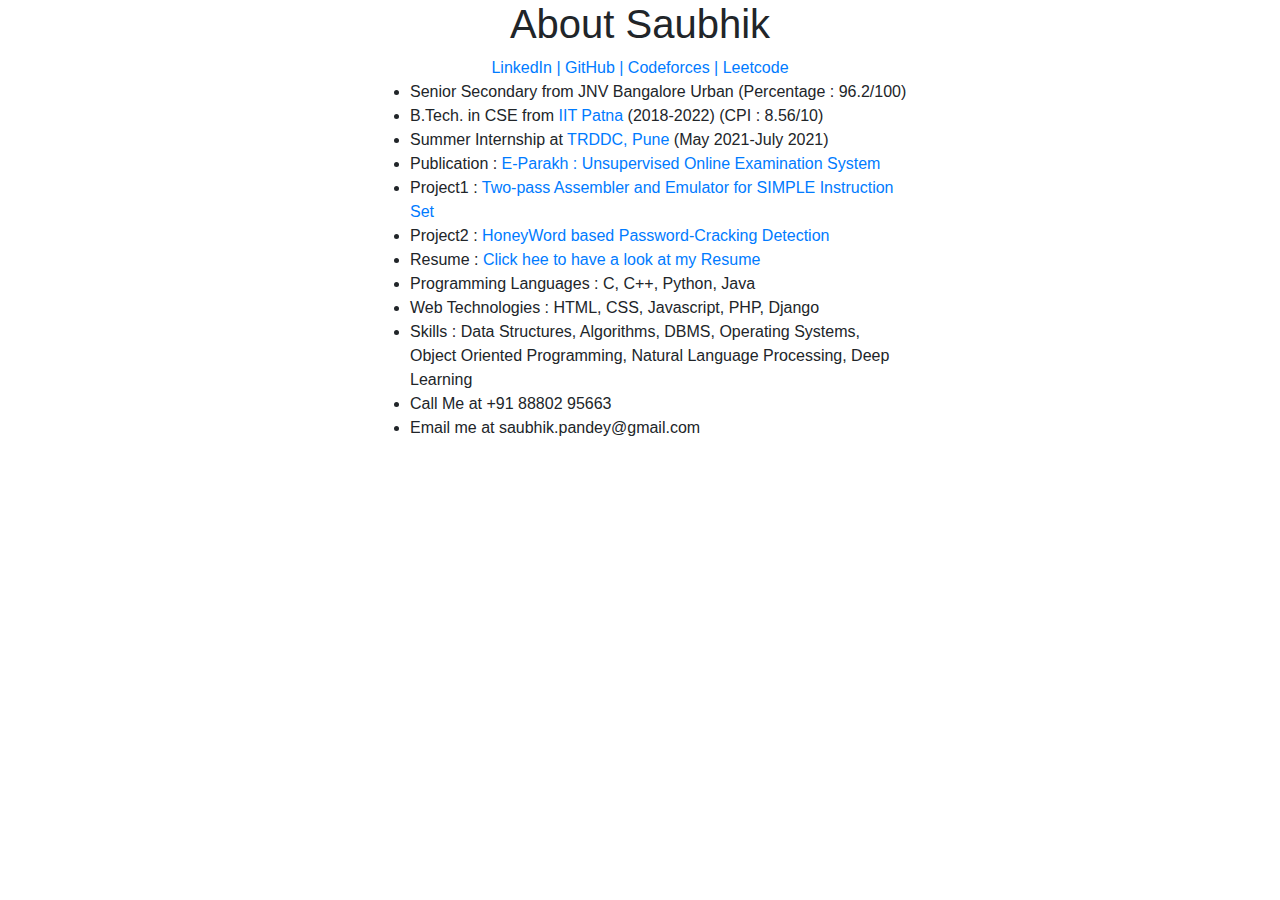
==== index.html @ a03d37cf "Change #1" ====
<!doctype html>
<html lang="en">
  <head>
    <title>About Me</title>
    <!-- Required meta tags -->
    <meta charset="utf-8">
    <meta name="viewport" content="width=device-width, initial-scale=1, shrink-to-fit=no">
    
    <!-- Bootstrap CSS -->
    <link rel="stylesheet" href="https://stackpath.bootstrapcdn.com/bootstrap/4.3.1/css/bootstrap.min.css" integrity="sha384-ggOyR0iXCbMQv3Xipma34MD+dH/1fQ784/j6cY/iJTQUOhcWr7x9JvoRxT2MZw1T" crossorigin="anonymous">
    <link rel="stylesheet" href='style.css'>
  </head>
  <body>
      
    <div class="container">
        <div class="row justify-content-center">
            <div class="column-12">
                <h1>About Saubhik</h1>
            </div>
        </div>
        <div class="row justify-content-center">
            <div class="column-12">
                <div class="links">
                    <a href="https://www.linkedin.com/in/saubhik-kumar-63056816a/" target="_blank">LinkedIn | </a>
                    <a href="https://github.com/iamskp11/" target="_blank">GitHub | </a>
                    <a href="https://codeforces.com/profile/iamskp11" target="_blank"> Codeforces |</a>
                    <a href="https://leetcode.com/iamskp/" target="_blank">Leetcode</a>
                </div>
            </div>
        </div>
        <div class="row justify-content-center">
            <div class="col-6 temp">
                <ul class="info">
                    <li>Senior Secondary from JNV Bangalore Urban</a> (Percentage : 96.2/100)</li>
                    <li>B.Tech. in CSE from 
                        <a href="https://www.iitp.ac.in/index.php/en-us/departments/engineering-technology/computer-science-and-engineering" target="_blank">IIT Patna</a> (2018-2022) (CPI : 8.56/10)</li>
                    <li>Summer Internship at <a href="https://en.wikipedia.org/wiki/Tata_Research_Development_and_Design_Centre" target="_blank">TRDDC, Pune</a> (May 2021-July 2021)</li>
                    <li>Publication : <a href="https://ieeexplore.ieee.org/document/9293792" target="_blank">E-Parakh : Unsupervised Online Examination System</a></li>
                    <li>Project1 : <a href="https://github.com/iamskp11/Assembler-in-cpp" target="_blank">Two-pass Assembler and Emulator for SIMPLE Instruction Set</a></li>
                    <li>Project2 : <a href="https://github.com/iamskp11/HoneyWord-Based-Password-Cracking-Detection" target="_blank">HoneyWord based Password-Cracking Detection</a></li>
                    <li>Resume : <a href="https://drive.google.com/file/d/1b38Y7xK1AWS7zBjEqPyiI1SouENmDGaR/view?usp=sharing" target="_blank">Click hee to have a look at my Resume</a></li>
                    <li>Programming Languages : C, C++, Python, Java</li>
                    <li>Web Technologies : HTML, CSS, Javascript, PHP, Django</li>
                    <li>Skills : Data Structures, Algorithms, DBMS, Operating Systems, Object Oriented Programming, Natural Language Processing, Deep Learning</li>
                    <li>Call Me at +91 88802 95663</li>
                    <li>Email me at saubhik.pandey@gmail.com</li>
                </ul>
            </div>
    
        </div>
    </div>
  </body>
</html>
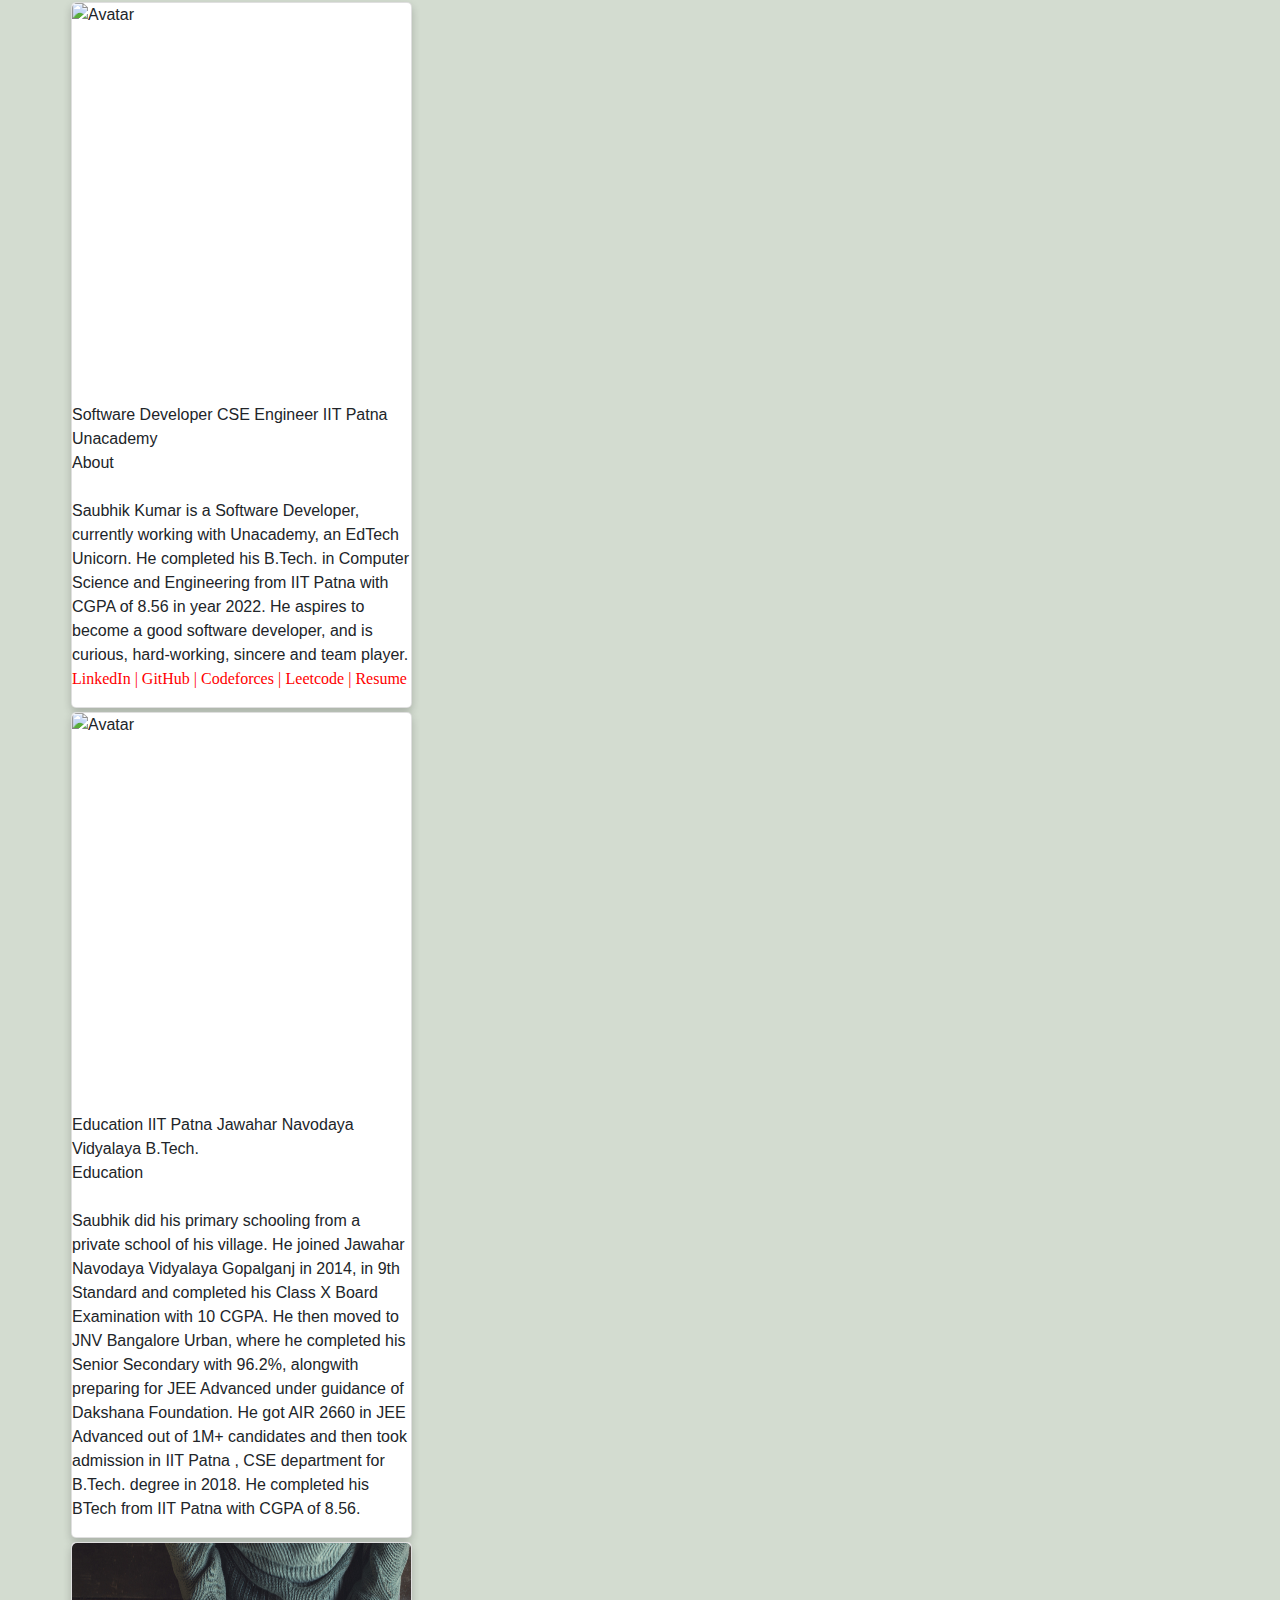
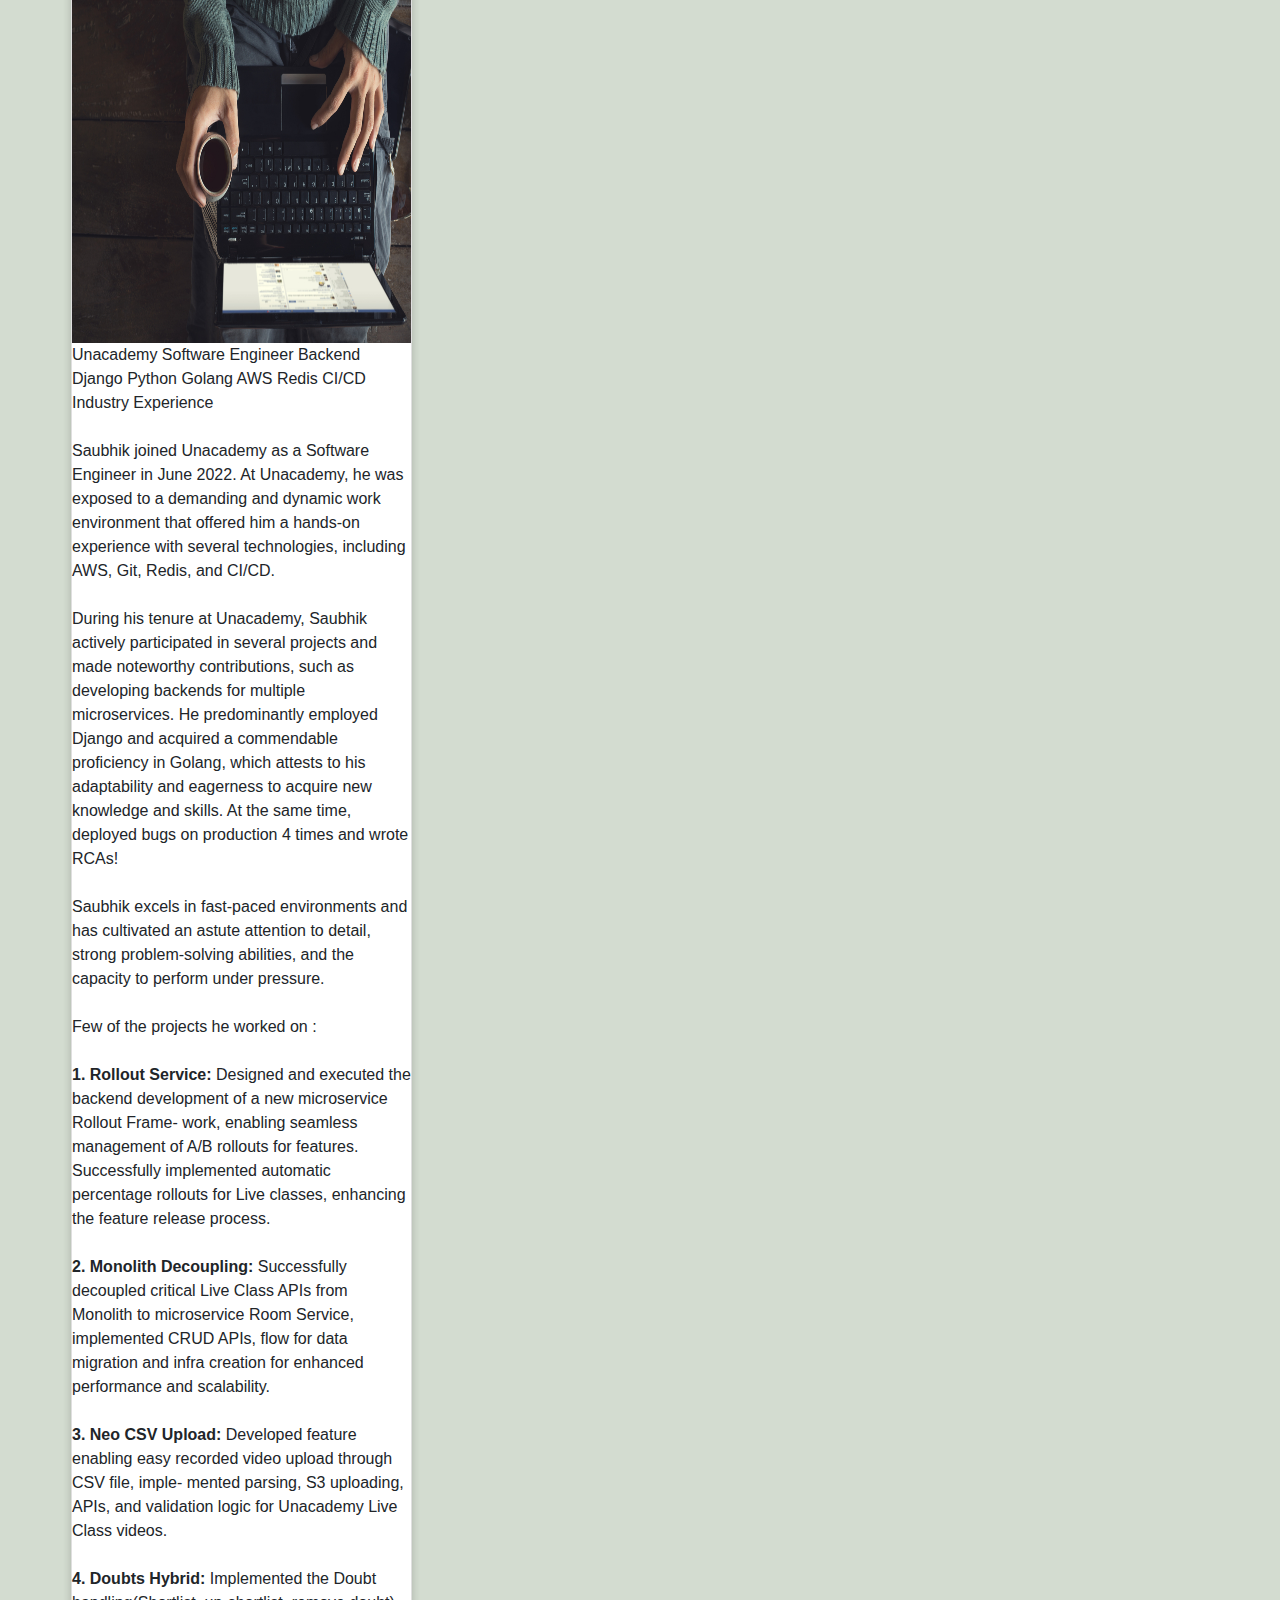
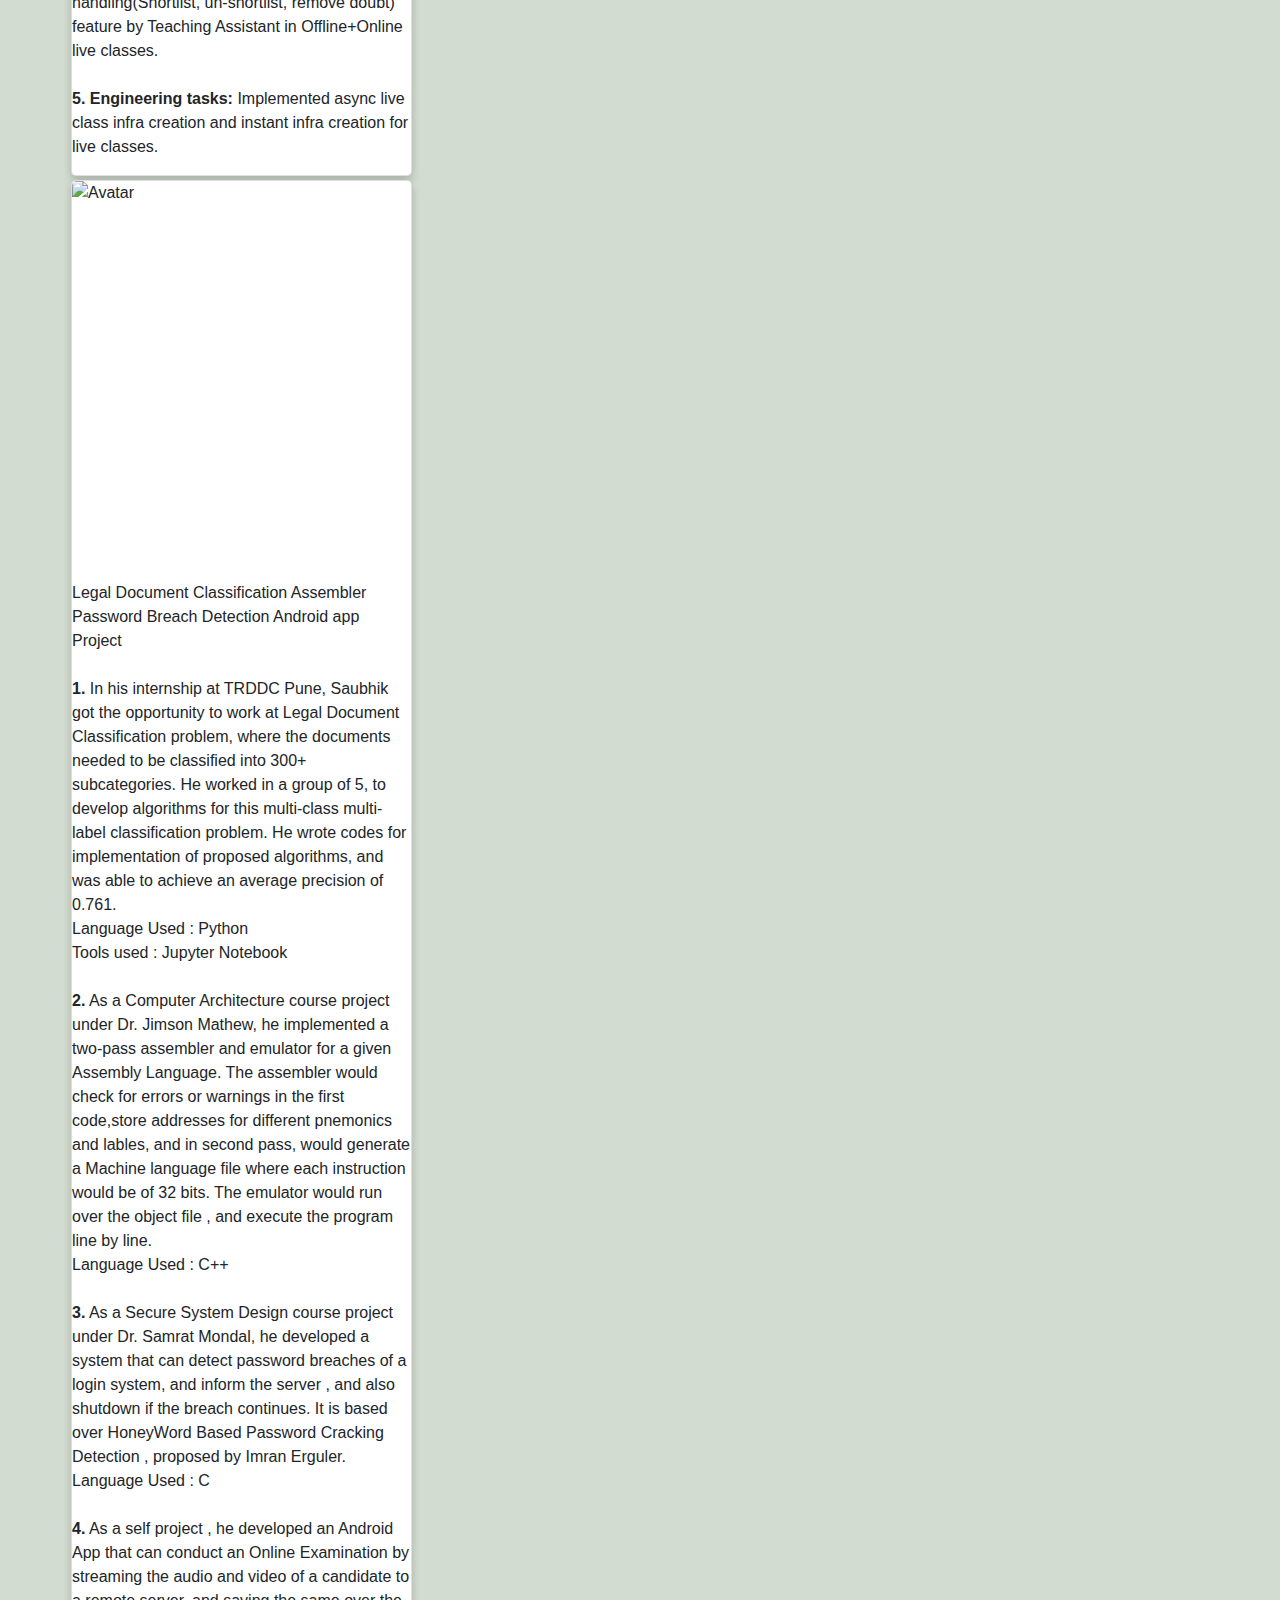
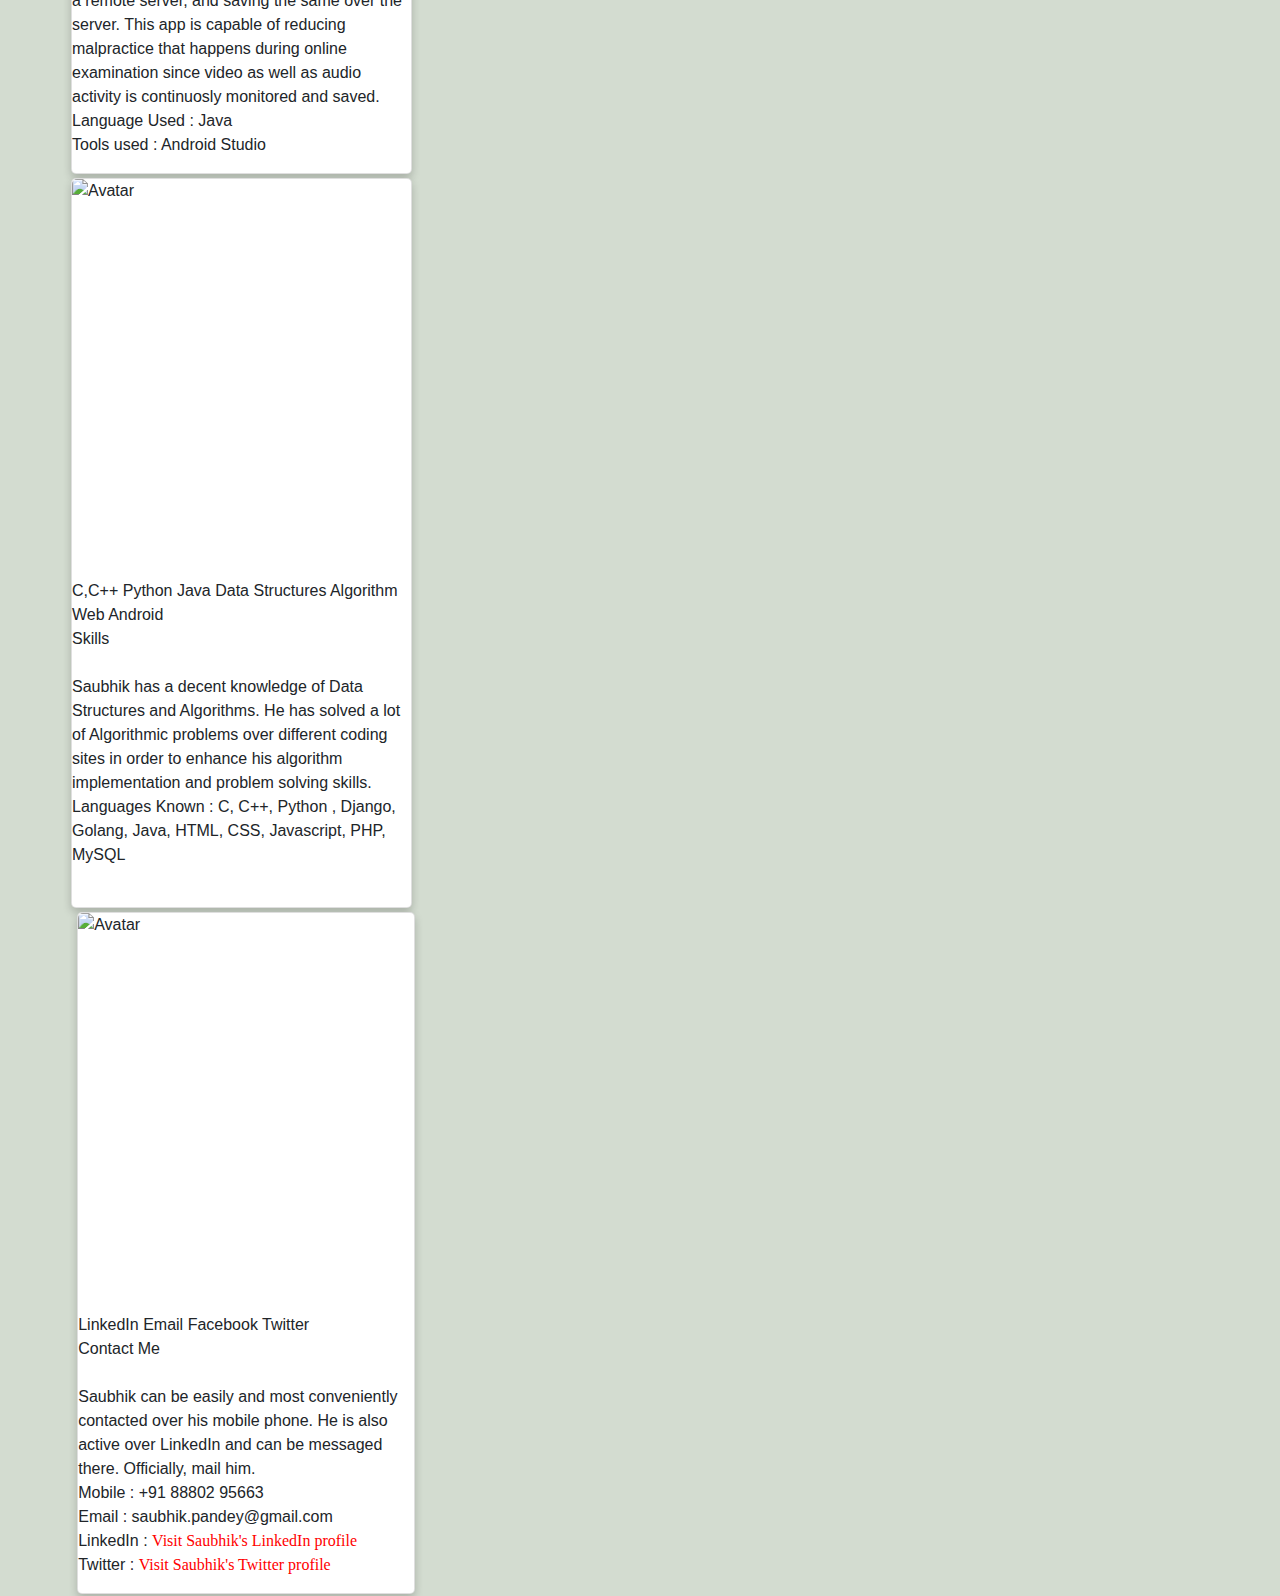
==== commit 42f4cf0e: "Add work experience" ====
--- a/index.html
+++ b/index.html
@@ -1,17 +1,23 @@
 <!doctype html>
 <html lang="en">
-  <head>
-    <title>About Me</title>
+
+<head>
+    <title>Saubhik Kumar | Software Developer</title>
+    <link type="image/png" sizes="32x32" rel="icon" href="res/icons8-s-symbol-32.png">
     <!-- Required meta tags -->
     <meta charset="utf-8">
     <meta name="viewport" content="width=device-width, initial-scale=1, shrink-to-fit=no">
-    
+
     <!-- Bootstrap CSS -->
-    <link rel="stylesheet" href="https://stackpath.bootstrapcdn.com/bootstrap/4.3.1/css/bootstrap.min.css" integrity="sha384-ggOyR0iXCbMQv3Xipma34MD+dH/1fQ784/j6cY/iJTQUOhcWr7x9JvoRxT2MZw1T" crossorigin="anonymous">
+    <link rel="stylesheet" href="https://stackpath.bootstrapcdn.com/bootstrap/4.3.1/css/bootstrap.min.css"
+        integrity="sha384-ggOyR0iXCbMQv3Xipma34MD+dH/1fQ784/j6cY/iJTQUOhcWr7x9JvoRxT2MZw1T" crossorigin="anonymous">
+        <link href='https://fonts.googleapis.com/css?family=Andika New Basic' rel='stylesheet'>
+        <link href='https://fonts.googleapis.com/css?family=Eater' rel='stylesheet'>
     <link rel="stylesheet" href='style.css'>
-  </head>
-  <body>
-      
+</head>
+
+<body>
+<!--
     <div class="container">
         <div class="row justify-content-center">
             <div class="column-12">
@@ -31,23 +37,302 @@
         <div class="row justify-content-center">
             <div class="col-6 temp">
                 <ul class="info">
+                    <li>B.Tech. in CSE from
+                        <a href="https://www.iitp.ac.in/index.php/en-us/departments/engineering-technology/computer-science-and-engineering"
+                            target="_blank">IIT Patna</a> (2018-2022) (CPI : 8.56/10)
+                    </li>
                     <li>Senior Secondary from JNV Bangalore Urban</a> (Percentage : 96.2/100)</li>
-                    <li>B.Tech. in CSE from 
-                        <a href="https://www.iitp.ac.in/index.php/en-us/departments/engineering-technology/computer-science-and-engineering" target="_blank">IIT Patna</a> (2018-2022) (CPI : 8.56/10)</li>
-                    <li>Summer Internship at <a href="https://en.wikipedia.org/wiki/Tata_Research_Development_and_Design_Centre" target="_blank">TRDDC, Pune</a> (May 2021-July 2021)</li>
-                    <li>Publication : <a href="https://ieeexplore.ieee.org/document/9293792" target="_blank">E-Parakh : Unsupervised Online Examination System</a></li>
-                    <li>Project1 : <a href="https://github.com/iamskp11/Assembler-in-cpp" target="_blank">Two-pass Assembler and Emulator for SIMPLE Instruction Set</a></li>
-                    <li>Project2 : <a href="https://github.com/iamskp11/HoneyWord-Based-Password-Cracking-Detection" target="_blank">HoneyWord based Password-Cracking Detection</a></li>
-                    <li>Resume : <a href="https://drive.google.com/file/d/1b38Y7xK1AWS7zBjEqPyiI1SouENmDGaR/view?usp=sharing" target="_blank">Click hee to have a look at my Resume</a></li>
+
+                    <li>Summer Internship at <a
+                            href="https://en.wikipedia.org/wiki/Tata_Research_Development_and_Design_Centre"
+                            target="_blank">TRDDC, Pune</a> (May 2021-July 2021)</li>
+                    <li>Publication : <a href="https://ieeexplore.ieee.org/document/9293792" target="_blank">E-Parakh :
+                            Unsupervised Online Examination System</a></li>
+                    <li>Project1 : <a href="https://github.com/iamskp11/Assembler-in-cpp" target="_blank">Two-pass
+                            Assembler and Emulator for SIMPLE Instruction Set</a></li>
+                    <li>Project2 : <a href="https://github.com/iamskp11/HoneyWord-Based-Password-Cracking-Detection"
+                            target="_blank">HoneyWord based Password-Cracking Detection</a></li>
+                    <li>Resume : <a
+                            href="https://drive.google.com/file/d/1b38Y7xK1AWS7zBjEqPyiI1SouENmDGaR/view?usp=sharing"
+                            target="_blank">Click here to have a look at my Resume</a></li>
                     <li>Programming Languages : C, C++, Python, Java</li>
                     <li>Web Technologies : HTML, CSS, Javascript, PHP, Django</li>
-                    <li>Skills : Data Structures, Algorithms, DBMS, Operating Systems, Object Oriented Programming, Natural Language Processing, Deep Learning</li>
+                    <li>Skills : Data Structures, Algorithms, DBMS, Operating Systems, Object Oriented Programming,
+                        Natural Language Processing, Deep Learning</li>
                     <li>Call Me at +91 88802 95663</li>
                     <li>Email me at saubhik.pandey@gmail.com</li>
                 </ul>
             </div>
-    
-        </div>
-    </div>
-  </body>
+
+        </div>
+    </div>
+
+-->
+
+    <!-- A div with container id to hold the card -->
+    <div class="container">
+        <div class="row justify-content-center">
+            <div class="column-12">
+                <!-- A div with card class for the card  -->
+                <div class="card">
+                    <img src="res/PassportPic1.jpeg" alt="Avatar" id="img_inside_card">
+
+                    <!-- A div with card__details class to hold the details in the card  -->
+                    <div class="card__details">
+
+                        <!-- Span with tag class for the tag -->
+                        <span class="tag">Software Developer</span>
+
+                        <span class="tag">CSE Engineer</span>
+
+                        <span class="tag">IIT Patna</span>
+                        <span class="tag">Unacademy</span>
+                        <!-- A div with name class for the name of the card -->
+                        <div class="name">About</div>
+
+                        <p id="inside_card">
+                            <br>
+                            Saubhik Kumar is a Software Developer, currently working with Unacademy, an
+                            EdTech Unicorn. He completed his B.Tech. in Computer Science and Engineering from IIT Patna
+                            with CGPA of 8.56 in year 2022. He aspires to become a good software developer, and is
+                            curious, hard-working, sincere and team player.
+                            <br>
+                            <a href="https://www.linkedin.com/in/saubhik-kumar-63056816a/" target="_blank">LinkedIn | </a>
+                            <a href="https://github.com/iamskp11/" target="_blank">GitHub | </a>
+                            <a href="https://codeforces.com/profile/iamskp11" target="_blank"> Codeforces |</a>
+                            <a href="https://leetcode.com/iamskp/" target="_blank">Leetcode | </a>
+                            <a href="https://drive.google.com/file/d/1hC5Pmj5P98H8f1OesCEcNPIz8Ialj2L6/view?usp=sharing"
+                            target="_blank">Resume</a>
+                        </p>
+
+                    </div>
+                </div>
+            </div>
+
+        </div>
+    </div>
+
+    <!-- A div with container id to hold the card -->
+    <div class="container">
+        <div class="row justify-content-center">
+            <div class="column-12">
+                <!-- A div with card class for the card  -->
+                <div class="card">
+                    <img src="res/featured-importance-education.png" alt="Avatar" id="img_inside_card">
+
+                    <!-- A div with card__details class to hold the details in the card  -->
+                    <div class="card__details">
+
+                        <!-- Span with tag class for the tag -->
+                        <span class="tag">Education</span>
+
+                        <span class="tag">IIT Patna</span>
+
+                        <span class="tag">Jawahar Navodaya Vidyalaya</span>
+                        <span class="tag">B.Tech.</span>
+                        <!-- A div with name class for the name of the card -->
+                        <div class="name">Education</div>
+
+                        <p id="inside_card">
+                            <br>
+                            Saubhik did his primary schooling from a private school of his village. He joined Jawahar Navodaya Vidyalaya Gopalganj in 2014, in 9th Standard and completed his Class X Board Examination with 10 CGPA. He then moved to JNV Bangalore Urban, where he completed his Senior Secondary with 96.2%, alongwith preparing for JEE Advanced under guidance of Dakshana Foundation. He got AIR 2660 in JEE Advanced out of 1M+ candidates and then took admission in IIT Patna , CSE department for B.Tech. degree in 2018. He completed his BTech from IIT Patna with CGPA of 8.56.
+                        </p>
+
+                    </div>
+                </div>
+            </div>
+
+        </div>
+    </div>
+
+    <!-- A div with container id to hold the card -->
+    <div class="container">
+        <div class="row justify-content-center">
+            <div class="column-12">
+                <!-- A div with card class for the card  -->
+                <div class="card">
+                    <img src="res/work_exp.png" alt="Avatar" id="img_inside_card">
+
+                    <!-- A div with card__details class to hold the details in the card  -->
+                    <div class="card__details">
+
+                        <!-- Span with tag class for the tag -->
+                        <span class="tag">Unacademy</span>
+
+                        <span class="tag">Software Engineer</span>
+
+                        <span class="tag">Backend</span>
+                        <span class="tag">Django</span>
+                        <span class="tag">Python</span>
+                        <span class="tag">Golang</span>
+                        <span class="tag">AWS</span>
+                        <span class="tag">Redis</span>
+                        <span class="tag">CI/CD</span>
+
+                        <!-- A div with name class for the name of the card -->
+                        <div class="name">Industry Experience</div>
+
+                        <p id="inside_card">
+                            <br> Saubhik joined Unacademy as a Software Engineer in June 2022. At Unacademy, he was exposed to a demanding and dynamic work environment that offered him a hands-on experience with several technologies, including AWS, Git, Redis, and CI/CD.
+
+                            <br><br>During his tenure at Unacademy, Saubhik actively participated in several projects and made noteworthy contributions, such as developing backends for multiple microservices. He predominantly employed Django and acquired a commendable proficiency in Golang, which attests to his adaptability and eagerness to acquire new knowledge and skills. At the same time, deployed bugs on production 4 times and wrote RCAs!
+                            
+                            <br><br>Saubhik excels in fast-paced environments and has cultivated an astute attention to detail, strong problem-solving abilities, and the capacity to perform under pressure.
+
+                            <br> <br>Few of the projects he worked on :
+                            <br><br>
+                            <b>1. Rollout Service:</b> Designed and executed the backend development of a new microservice Rollout Frame-
+                            work, enabling seamless management of A/B rollouts for features. Successfully implemented automatic
+                            percentage rollouts for Live classes, enhancing the feature release process.
+                            <br><br><b>2. Monolith Decoupling:</b> Successfully decoupled critical Live Class APIs from Monolith to microservice
+                            Room Service, implemented CRUD APIs, flow for data migration and infra creation for enhanced
+                            performance and scalability.
+
+                            <br><br><b>3. Neo CSV Upload:</b> Developed feature enabling easy recorded video upload through CSV file, imple-
+                            mented parsing, S3 uploading, APIs, and validation logic for Unacademy Live Class videos.
+
+                            <br><br><b>4. Doubts Hybrid:</b> Implemented the Doubt handling(Shortlist, un-shortlist, remove doubt) feature by
+                            Teaching Assistant in Offline+Online live classes. 
+                            <br><br><b>5. Engineering tasks:</b> Implemented async live class infra creation and instant infra creation for live classes.
+                        </p>
+
+                    </div>
+                </div>
+            </div>
+
+        </div>
+    </div>
+
+    <!-- A div with container id to hold the card -->
+    <div class="container">
+        <div class="row justify-content-center">
+            <div class="column-12">
+                <!-- A div with card class for the card  -->
+                <div class="card">
+                    <img src="res/project_img.jpg" alt="Avatar" id="img_inside_card">
+
+                    <!-- A div with card__details class to hold the details in the card  -->
+                    <div class="card__details">
+
+                        <!-- Span with tag class for the tag -->
+                        <span class="tag">Legal Document Classification</span>
+
+                        <span class="tag">Assembler</span>
+
+                        <span class="tag">Password Breach Detection</span>
+                        <span class="tag">Android app</span>
+                        <!-- A div with name class for the name of the card -->
+                        <div class="name">Project</div>
+
+                        <p id="inside_card">
+                            <br><b>1.</b> In his internship at TRDDC Pune, Saubhik got the opportunity to work at Legal Document Classification problem, where the documents needed to be classified into 300+ subcategories. He worked in a group of 5, to develop algorithms for this multi-class multi-label classification problem. He wrote codes for implementation of proposed algorithms, and was able to achieve an average precision of 0.761. 
+                            <br>Language Used : Python
+                            <br>Tools used : Jupyter Notebook
+                            <br>
+                            <br>
+                            <b>2.</b> As a Computer Architecture course project under Dr. Jimson Mathew, he implemented a two-pass assembler and emulator for a given Assembly Language. The assembler would check for errors or warnings in the first code,store addresses for different pnemonics and lables, and in second pass, would generate a Machine language file where each instruction would be of 32 bits. The emulator would run over the object file , and execute the program line by line.
+                            <br>Language Used : C++
+                            <br>
+                            <br>
+
+                            <b>3.</b> As a Secure System Design course project under Dr. Samrat Mondal, he developed a system that can detect password breaches of a login system, and inform the server , and also shutdown if the breach continues. It is based over HoneyWord Based Password Cracking Detection , proposed by Imran Erguler. 
+                            <br>Language Used : C
+                            <br>
+                            <br>
+
+                            <b>4.</b> As a self project , he developed an Android App that can conduct an Online Examination by streaming the audio and video of a candidate to a remote server, and saving the same over the server. This app is capable of reducing malpractice that happens during online examination since video as well as audio activity is continuosly monitored and saved. 
+                            <br>Language Used : Java
+                            <br>Tools used : Android Studio
+                        </p>
+
+                    </div>
+                </div>
+            </div>
+
+        </div>
+    </div>
+
+    <!-- A div with container id to hold the card -->
+    <div class="container">
+        <div class="row justify-content-center">
+            <div class="column-12">
+                <!-- A div with card class for the card  -->
+                <div class="card">
+                    <img src="res/skill_img.jpg" alt="Avatar" id="img_inside_card">
+
+                    <!-- A div with card__details class to hold the details in the card  -->
+                    <div class="card__details">
+
+                        <!-- Span with tag class for the tag -->
+                        <span class="tag">C,C++</span>
+
+                        <span class="tag">Python</span>
+
+                        <span class="tag">Java</span>
+                        <span class="tag">Data Structures</span>
+                        <span class="tag">Algorithm</span>
+                        <span class="tag">Web</span>
+                        <span class="tag">Android</span>
+                        <!-- A div with name class for the name of the card -->
+                        <div class="name">Skills</div>
+
+                        <p id="inside_card">
+                            <br>
+                            Saubhik has a decent knowledge of Data Structures and Algorithms. He has solved a lot of Algorithmic problems over different coding sites in order to enhance his algorithm implementation and problem solving skills.
+                            <br>Languages Known : C, C++, Python , Django, Golang, Java, HTML, CSS, Javascript, PHP, MySQL
+                            <br>
+                            <br>
+                            
+                        </p>
+
+                    </div>
+                </div>
+            </div>
+
+        </div>
+    </div>
+
+
+    <!-- A div with container id to hold the card -->
+    <div class="container">
+        <div class="row justify-content-center">
+            <div class="column-12">
+                <!-- A div with card class for the card  -->
+                <div class="card">
+                    <img src="res/cntc.jpg" alt="Avatar" id="img_inside_card">
+
+                    <!-- A div with card__details class to hold the details in the card  -->
+                    <div class="card__details">
+
+                        <!-- Span with tag class for the tag -->
+                        <span class="tag">LinkedIn</span>
+                        <span class="tag">Email</span>
+                        <span class="tag">Facebook</span>
+                        <span class="tag">Twitter</span>
+                        <!-- A div with name class for the name of the card -->
+                        <div class="name">Contact Me</div>
+
+                        <p id="inside_card">
+                            <br>
+                            Saubhik can be easily and most conveniently contacted over his mobile phone. He is also active over LinkedIn and can be messaged there. Officially, mail him.
+                            <br>
+                            Mobile : +91 88802 95663
+                            <br>
+                            Email : saubhik.pandey@gmail.com
+                            <br> 
+                            LinkedIn : <a href="https://www.linkedin.com/in/saubhik-kumar-63056816a/" target="_blank">Visit Saubhik's LinkedIn profile </a>
+                            <br>
+                            Twitter : <a href="https://twitter.com/PandeySaubhik" target="_blank">Visit Saubhik's Twitter profile </a>
+                            <br>
+                        </p>
+
+                    </div>
+                </div>
+            </div>
+
+        </div>
+    </div>
+
+</body>
+
 </html>--- a/style.css
+++ b/style.css
@@ -0,0 +1,82 @@
+body{
+  background-color: rgb(211 220 208);
+}
+.ok
+{
+  color: #ac5171;
+}
+
+h1
+{
+  font-family: Verdana, sans-serif;
+}
+ul {
+  
+  display: table;
+  margin: 0 auto;
+}
+#content a{
+  color: black;
+}
+
+a {
+  font-family: Georgia, serif;
+  color: hotpink;
+  text-decoration: none;
+}
+
+a:link {
+  color: red;
+}
+
+/* visited link */
+a:visited {
+  color: green;
+}
+
+/* mouse over link */
+a:hover {
+  color: rgb(236, 16, 126);
+}
+
+/* selected link */
+a:active {
+  color: blue;
+}
+
+.info 
+{
+    color: rgb(22, 21, 21);
+}
+
+img
+{
+  height: 400px;
+  width: 100%;
+}
+
+.temp
+{
+    margin-top: 20px;
+}
+
+.card {
+  /* Add shadows to create the "card" effect */
+  box-shadow: 0 4px 8px 0 rgba(0,0,0,0.2);
+  transition: 0.3s;
+  width: 30%;
+  border-radius: 5px; 
+}
+
+/* On mouse-over, add a deeper shadow */
+.card:hover {
+  box-shadow: 0 8px 16px 0 rgba(0,0,0,0.2);
+}
+
+/* Add some padding inside the card container */
+.container {
+  padding: 2px 16px;
+}
+img {
+  border-radius: 5px 5px 0 0;
+}